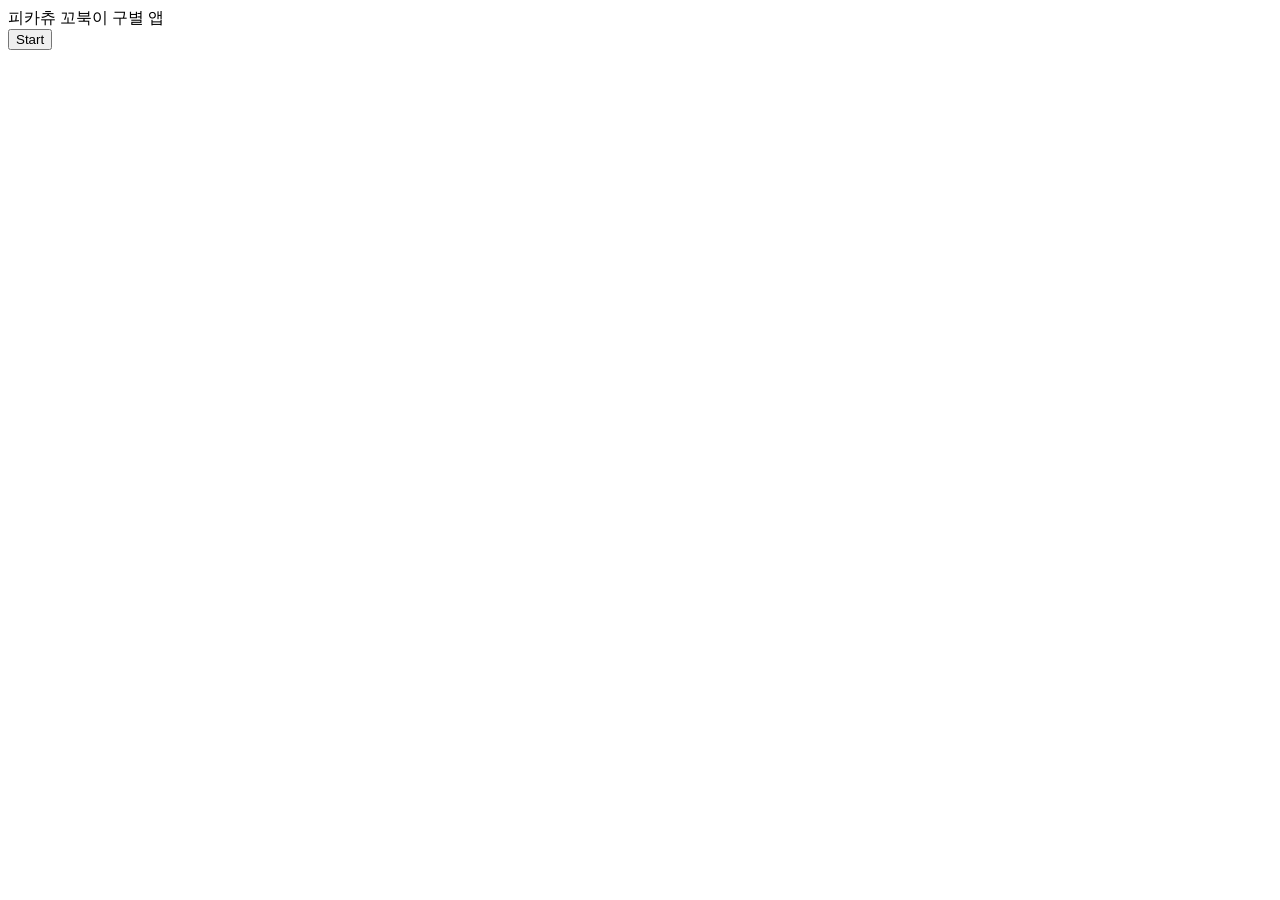
==== index.html @ a7b804fa "Add files via upload" ====
<!DOCTYPE html>
<html lang="en">
<head>
    <meta charset="UTF-8">
    <meta name="viewport" content="width=device-width, initial-scale=1.0">
    <title>Document</title>
</head>
<body>
    
<div>피카츄 꼬북이 구별 앱</div>
<button type="button" onclick="init()">Start</button>
<div id="webcam-container"></div>
<div id="label-container"></div>
<script src="https://cdn.jsdelivr.net/npm/@tensorflow/tfjs@latest/dist/tf.min.js"></script>
<script src="https://cdn.jsdelivr.net/npm/@teachablemachine/image@latest/dist/teachablemachine-image.min.js"></script>
<script type="text/javascript">
    // More API functions here:
    // https://github.com/googlecreativelab/teachablemachine-community/tree/master/libraries/image

    // the link to your model provided by Teachable Machine export panel
    const URL = "https://teachablemachine.withgoogle.com/models/abmu2gbJi/";

    let model, webcam, labelContainer, maxPredictions;

    // Load the image model and setup the webcam
    async function init() {
        const modelURL = URL + "model.json";
        const metadataURL = URL + "metadata.json";

        // load the model and metadata
        // Refer to tmImage.loadFromFiles() in the API to support files from a file picker
        // or files from your local hard drive
        // Note: the pose library adds "tmImage" object to your window (window.tmImage)
        model = await tmImage.load(modelURL, metadataURL);
        maxPredictions = model.getTotalClasses();

        // Convenience function to setup a webcam
        const flip = true; // whether to flip the webcam
        webcam = new tmImage.Webcam(200, 200, flip); // width, height, flip
        await webcam.setup(); // request access to the webcam
        await webcam.play();
        window.requestAnimationFrame(loop);

        // append elements to the DOM
        document.getElementById("webcam-container").appendChild(webcam.canvas);
        labelContainer = document.getElementById("label-container");
        for (let i = 0; i < maxPredictions; i++) { // and class labels
            labelContainer.appendChild(document.createElement("div"));
        }
    }

    async function loop() {
        webcam.update(); // update the webcam frame
        await predict();
        window.requestAnimationFrame(loop);
    }

    // run the webcam image through the image model
    async function predict() {
        // predict can take in an image, video or canvas html element
        const prediction = await model.predict(webcam.canvas);
        for (let i = 0; i < maxPredictions; i++) {
            const classPrediction =
                prediction[i].className + ": " + prediction[i].probability.toFixed(2);
            labelContainer.childNodes[i].innerHTML = classPrediction;
        }
    }
</script>
</body>
</html>
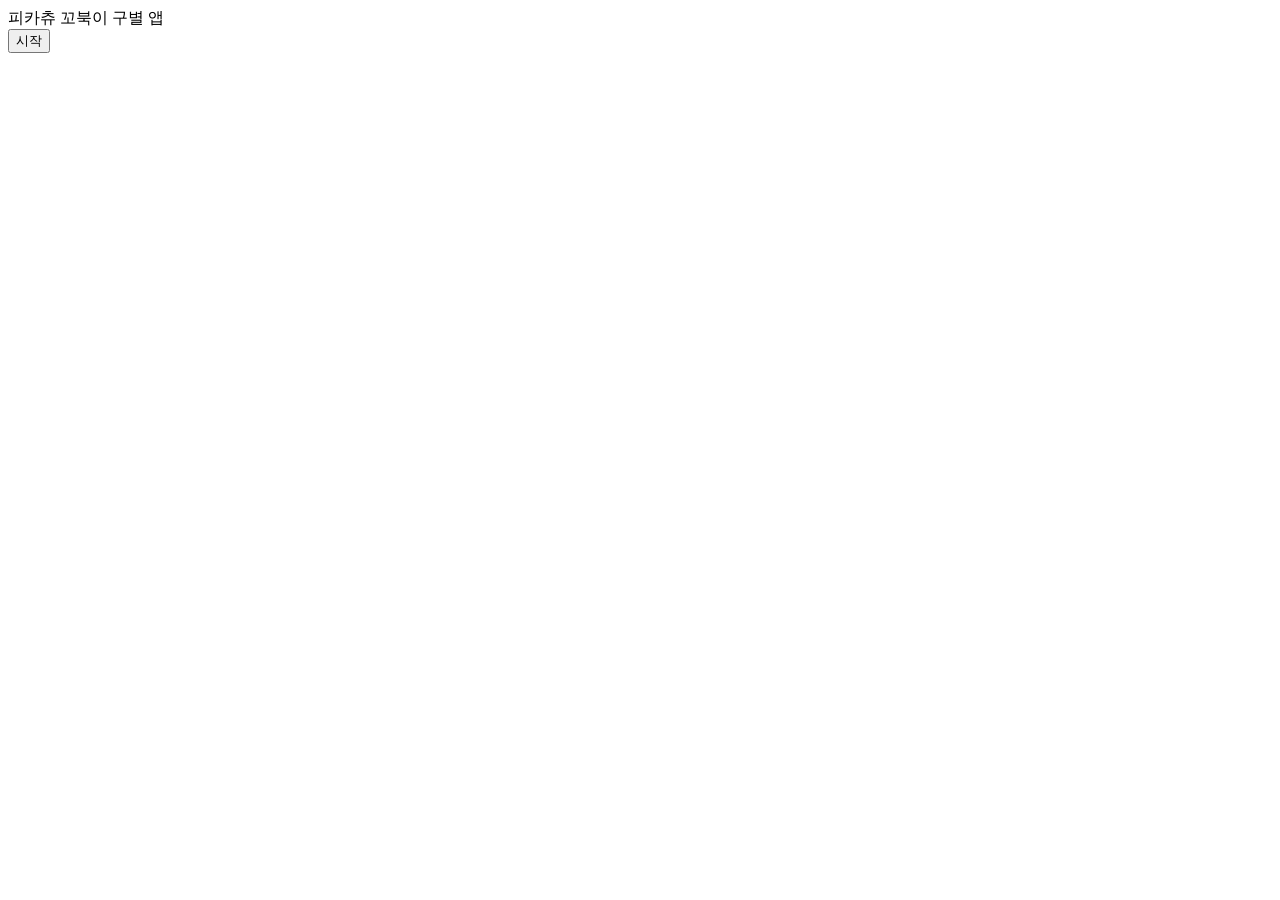
==== commit 36b79ff0: "start->시작" ====
--- a/index.html
+++ b/index.html
@@ -8,7 +8,7 @@
 <body>
     
 <div>피카츄 꼬북이 구별 앱</div>
-<button type="button" onclick="init()">Start</button>
+<button type="button" onclick="init()">시작</button>
 <div id="webcam-container"></div>
 <div id="label-container"></div>
 <script src="https://cdn.jsdelivr.net/npm/@tensorflow/tfjs@latest/dist/tf.min.js"></script>
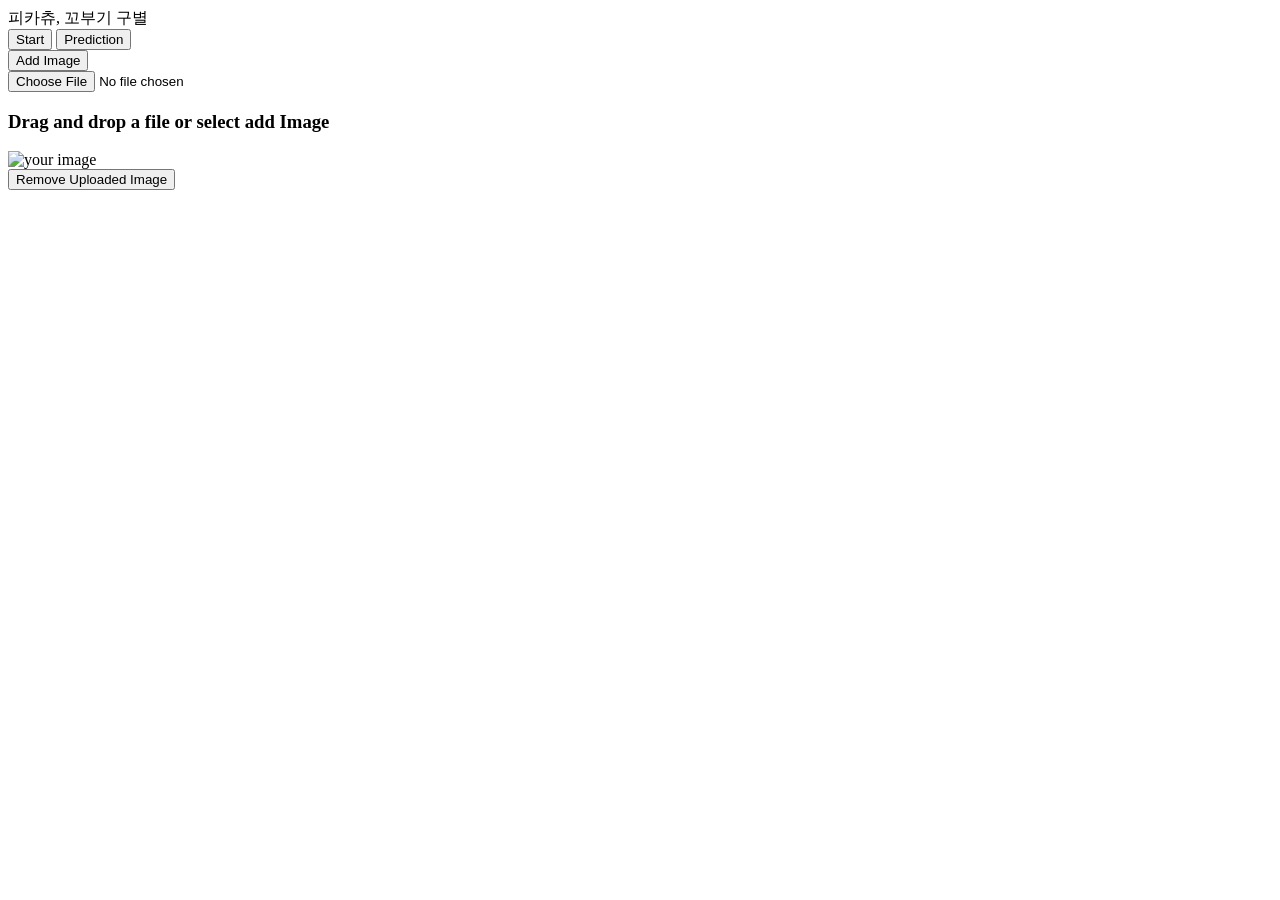
==== commit 873483b1: "Add files via upload" ====
--- a/index.html
+++ b/index.html
@@ -1,19 +1,88 @@
 <!DOCTYPE html>
 <html lang="en">
+
 <head>
-    <meta charset="UTF-8">
-    <meta name="viewport" content="width=device-width, initial-scale=1.0">
-    <title>Document</title>
+  <meta charset="UTF-8">
+  <meta http-equiv="X-UA-Compatible" content="IE=edge">
+  <title>허예림</title>
+  <script>//11_css파일을 참조하기 위해 아래 내용 추가</script>
+  <link rel="stylesheet" href="style.css">
 </head>
+
 <body>
-    
-<div>피카츄 꼬북이 구별 앱</div>
-<button type="button" onclick="init()">시작</button>
-<div id="webcam-container"></div>
-<div id="label-container"></div>
-<script src="https://cdn.jsdelivr.net/npm/@tensorflow/tfjs@latest/dist/tf.min.js"></script>
-<script src="https://cdn.jsdelivr.net/npm/@teachablemachine/image@latest/dist/teachablemachine-image.min.js"></script>
-<script type="text/javascript">
+  <div>피카츄, 꼬부기 구별</div>
+  <button type="button" onclick="init()">Start</button>
+  <script>
+    //19_원래는 for을 돌면서 웹캠을 실행시켜 줬으나, 여기서는 한 번 만으로 예측을 해야 하므로, 아래와 같은 새로운 버튼 추가
+  </script>
+  <button type="button" onclick="predict()">Prediction</button>
+
+  <script>// 00_버튼을 클릭하면, 아래 init()이라는 함수를 실행!</script>
+
+  <script>//09_아래는 코드펜의 html 내용</script>
+  <script class="jsbin" src="https://ajax.googleapis.com/ajax/libs/jquery/1/jquery.min.js"></script>
+  <div class="file-upload">
+    <button class="file-upload-btn" type="button" onclick="$('.file-upload-input').trigger( 'click' )">Add
+      Image</button>
+
+    <div class="image-upload-wrap">
+      <input class="file-upload-input" type='file' onchange="readURL(this);" accept="image/*" />
+      <div class="drag-text">
+        <h3>Drag and drop a file or select add Image</h3>
+      </div>
+    </div>
+    <div class="file-upload-content">
+      <script>//18_개발자도구를 통해 확인해본 결과, file-upload-image에 삽입 이미지가 들어가므로, 이걸 불러오기 위해 id~image" 추가</script>
+      <img class="file-upload-image" id="input_image" src="#" alt="your image" />
+      <div class="image-title-wrap">
+        <button type="button" onclick="removeUpload()" class="remove-image">Remove <span class="image-title">Uploaded
+            Image</span></button>
+      </div>
+    </div>
+  </div>
+
+  <div id="webcam-container"></div>
+  <div id="label-container"></div>
+  <script src="https://cdn.jsdelivr.net/npm/@tensorflow/tfjs@latest/dist/tf.min.js"></script>
+  <script src="https://cdn.jsdelivr.net/npm/@teachablemachine/image@latest/dist/teachablemachine-image.min.js"></script>
+  <script>//10_아래는 코드펜의 js 내용</script>
+  <script>
+    function readURL(input) {
+      if (input.files && input.files[0]) {
+
+        var reader = new FileReader();
+
+        reader.onload = function (e) {
+          $('.image-upload-wrap').hide();
+
+          $('.file-upload-image').attr('src', e.target.result);
+          $('.file-upload-content').show();
+
+          $('.image-title').html(input.files[0].name);
+        };
+
+        reader.readAsDataURL(input.files[0]);
+
+      } else {
+        removeUpload();
+      }
+    }
+
+    function removeUpload() {
+      $('.file-upload-input').replaceWith($('.file-upload-input').clone());
+      $('.file-upload-content').hide();
+      $('.image-upload-wrap').show();
+    }
+    $('.image-upload-wrap').bind('dragover', function () {
+      $('.image-upload-wrap').addClass('image-dropping');
+    });
+    $('.image-upload-wrap').bind('dragleave', function () {
+      $('.image-upload-wrap').removeClass('image-dropping');
+    });
+  </script>
+
+
+  <script type="text/javascript">
     // More API functions here:
     // https://github.com/googlecreativelab/teachablemachine-community/tree/master/libraries/image
 
@@ -23,48 +92,82 @@
     let model, webcam, labelContainer, maxPredictions;
 
     // Load the image model and setup the webcam
+
     async function init() {
-        const modelURL = URL + "model.json";
-        const metadataURL = URL + "metadata.json";
+      const modelURL = URL + "model.json";
+      const metadataURL = URL + "metadata.json";
+      // 01_init() 함수는 모델을 불러오고!
 
-        // load the model and metadata
-        // Refer to tmImage.loadFromFiles() in the API to support files from a file picker
-        // or files from your local hard drive
-        // Note: the pose library adds "tmImage" object to your window (window.tmImage)
-        model = await tmImage.load(modelURL, metadataURL);
-        maxPredictions = model.getTotalClasses();
+      // load the model and metadata
+      // Refer to tmImage.loadFromFiles() in the API to support files from a file picker
+      // or files from your local hard drive
+      // Note: the pose library adds "tmImage" object to your window (window.tmImage)
+      model = await tmImage.load(modelURL, metadataURL);
+      maxPredictions = model.getTotalClasses();
 
-        // Convenience function to setup a webcam
-        const flip = true; // whether to flip the webcam
-        webcam = new tmImage.Webcam(200, 200, flip); // width, height, flip
-        await webcam.setup(); // request access to the webcam
-        await webcam.play();
-        window.requestAnimationFrame(loop);
+      // Convenience function to setup a webcam
+      // 02_아래의 명령어로 웹캠을 킨다!
+      const flip = true; // whether to flip the webcam
+      webcam = new tmImage.Webcam(200, 200, flip); // width, height, flip
+      // 13_아래 내용도 웹캠에 관련된 부분이므로 주석 처리
+      // await webcam.setup(); // request access to the webcam
+      // await webcam.play();
 
-        // append elements to the DOM
-        document.getElementById("webcam-container").appendChild(webcam.canvas);
-        labelContainer = document.getElementById("label-container");
-        for (let i = 0; i < maxPredictions; i++) { // and class labels
-            labelContainer.appendChild(document.createElement("div"));
-        }
+      // 03_아래의 명령어로 loop()라는 함수를 불러오고!
+      // window.requestAnimationFrame(loop);
+      // 15 위 내용도 더이상 loop를 안 돌 것이므로 주석 처리
+
+      // append elements to the DOM
+      // 14_아래 한줄도 웹캠 부분이므로 주석 처리
+      // document.getElementById("webcam-container").appendChild(webcam.canvas);
+      labelContainer = document.getElementById("label-container");
+      for (let i = 0; i < maxPredictions; i++) { // and class labels
+        labelContainer.appendChild(document.createElement("div"));
+      }
     }
-
-    async function loop() {
-        webcam.update(); // update the webcam frame
-        await predict();
-        window.requestAnimationFrame(loop);
-    }
+    // 04_아래와 같이 loop()함수는 웹캠을 업데이트 시키면서 아래와 같은 예측(predict)을 실행한다.
+    // 12 웹캠을 안 쓸 것이므로, 주석 처리
+    // async function loop() {
+    //   webcam.update(); // update the webcam frame
+    //   await predict();
+    //   window.requestAnimationFrame(loop);
+    // }
 
     // run the webcam image through the image model
+    // 05_아래와 같은 예측(predict())함수는 모델을 이용해서 웹캠 이미지로 예측을 한 뒤, 클래스네임 : 및 확률을 더해서
     async function predict() {
-        // predict can take in an image, video or canvas html element
-        const prediction = await model.predict(webcam.canvas);
-        for (let i = 0; i < maxPredictions; i++) {
-            const classPrediction =
-                prediction[i].className + ": " + prediction[i].probability.toFixed(2);
-            labelContainer.childNodes[i].innerHTML = classPrediction;
-        }
+      // predict can take in an image, video or canvas html element
+
+      // 17_teachable machine documnet에 따라 input_image를 넣어주기 위해 아래와 같이 이미지 변수(new_image) 생성 및 predict 추가
+      var new_image = document.getElementById("input_image");
+      // 아래내용 일단 주석
+      // model.predict(
+      //   image: HTMLImageElement | HTMLCanvasElement | HTMLVideoElement | ImageBitmap,
+      //   flipped = false
+      // )
+
+      // 16_아래는 webcam.canvas 대신에 내가 넣어줄 이미지(new_image로 바꾸기) + 두 번째 인자로 document 상에 안뒤집혔으니 false 추가
+      const prediction = await model.predict(new_image, false);
+
+      // 07_아래 내용은 필요 없으므로, 주석 처리
+      // for (let i = 0; i < maxPredictions; i++) {
+      //     const classPrediction =
+      //         prediction[i].className + ": " + prediction[i].probability.toFixed(2);
+      //     labelContainer.childNodes[i].innerHTML = classPrediction;
+      //     // 06_위와 같이 HTML요소에 넣어주고 있다(innerHTML)
+      // }
+      // 08_아래 내용 추가(여기까지 코드 설명, 이후 코드펜 내용)
+      if (prediction[0].className == "피카츄" && prediction[0].probability.toFixed(2) > 0.8) {
+        labelContainer.childNodes[0].innerHTML = "피카츄 입니다."
+      }
+      else if (prediction[1].className == "꼬부기" && prediction[1].probability.toFixed(2) > 0.8) {
+        labelContainer.childNodes[0].innerHTML = "꼬부기 입니다."
+      } else {
+        labelContainer.childNodes[0].innerHTML = "알 수 없습니다."
+      }
     }
-</script>
+  </script>
+
 </body>
+
 </html>
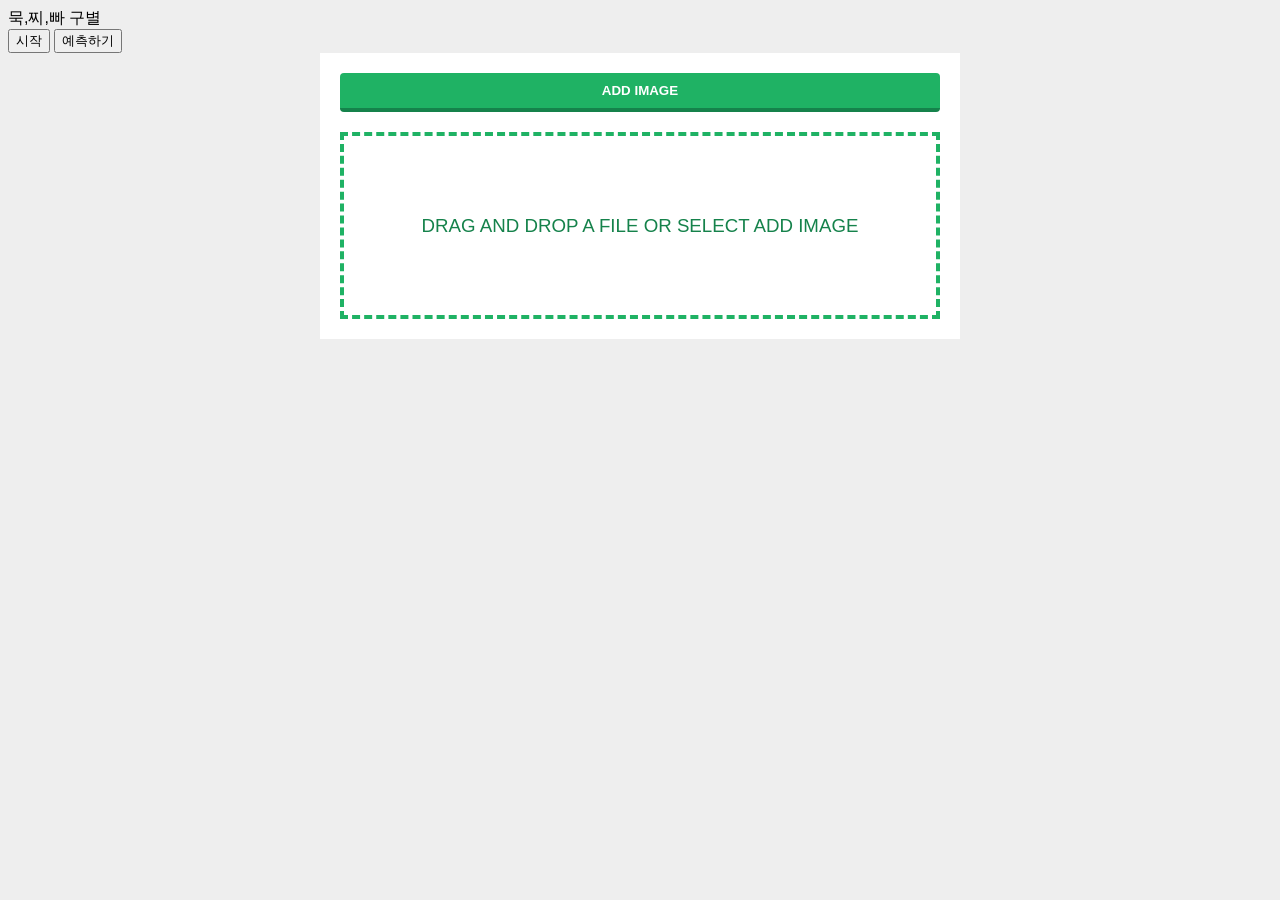
==== commit 1ab230da: "묵찌빠" ====
--- a/index.html
+++ b/index.html
@@ -10,12 +10,12 @@
 </head>
 
 <body>
-  <div>피카츄, 꼬부기 구별</div>
-  <button type="button" onclick="init()">Start</button>
+  <div>묵,찌,빠 구별</div>
+  <button type="button" onclick="init()">시작</button>
   <script>
     //19_원래는 for을 돌면서 웹캠을 실행시켜 줬으나, 여기서는 한 번 만으로 예측을 해야 하므로, 아래와 같은 새로운 버튼 추가
   </script>
-  <button type="button" onclick="predict()">Prediction</button>
+  <button type="button" onclick="predict()">예측하기</button>
 
   <script>// 00_버튼을 클릭하면, 아래 init()이라는 함수를 실행!</script>
 
@@ -87,7 +87,7 @@
     // https://github.com/googlecreativelab/teachablemachine-community/tree/master/libraries/image
 
     // the link to your model provided by Teachable Machine export panel
-    const URL = "https://teachablemachine.withgoogle.com/models/abmu2gbJi/";
+    const URL = "https://teachablemachine.withgoogle.com/models/cDp4c_zcr/";
 
     let model, webcam, labelContainer, maxPredictions;
 
@@ -157,12 +157,15 @@
       //     // 06_위와 같이 HTML요소에 넣어주고 있다(innerHTML)
       // }
       // 08_아래 내용 추가(여기까지 코드 설명, 이후 코드펜 내용)
-      if (prediction[0].className == "피카츄" && prediction[0].probability.toFixed(2) > 0.8) {
-        labelContainer.childNodes[0].innerHTML = "피카츄 입니다."
+      if (prediction[0].className == "묵" && prediction[0].probability.toFixed(2) > 0.6) {
+        labelContainer.childNodes[0].innerHTML = "묵입니다."
       }
-      else if (prediction[1].className == "꼬부기" && prediction[1].probability.toFixed(2) > 0.8) {
-        labelContainer.childNodes[0].innerHTML = "꼬부기 입니다."
-      } else {
+      else if (prediction[1].className == "찌" && prediction[1].probability.toFixed(2) > 0.6) {
+        labelContainer.childNodes[0].innerHTML = "찌입니다."
+      }
+      else if (prediction[2].className == "빠" && prediction[2].probability.toFixed(2) > 0.6) {
+        labelContainer.childNodes[0].innerHTML = "빠입니다."
+      }else {
         labelContainer.childNodes[0].innerHTML = "알 수 없습니다."
       }
     }
--- a/style.css
+++ b/style.css
@@ -0,0 +1,116 @@
+body {
+  font-family: sans-serif;
+  background-color: #eeeeee;
+}
+
+.file-upload {
+  background-color: #ffffff;
+  width: 600px;
+  margin: 0 auto;
+  padding: 20px;
+}
+
+.file-upload-btn {
+  width: 100%;
+  margin: 0;
+  color: #fff;
+  background: #1FB264;
+  border: none;
+  padding: 10px;
+  border-radius: 4px;
+  border-bottom: 4px solid #15824B;
+  transition: all .2s ease;
+  outline: none;
+  text-transform: uppercase;
+  font-weight: 700;
+}
+
+.file-upload-btn:hover {
+  background: #1AA059;
+  color: #ffffff;
+  transition: all .2s ease;
+  cursor: pointer;
+}
+
+.file-upload-btn:active {
+  border: 0;
+  transition: all .2s ease;
+}
+
+.file-upload-content {
+  display: none;
+  text-align: center;
+}
+
+.file-upload-input {
+  position: absolute;
+  margin: 0;
+  padding: 0;
+  width: 100%;
+  height: 100%;
+  outline: none;
+  opacity: 0;
+  cursor: pointer;
+}
+
+.image-upload-wrap {
+  margin-top: 20px;
+  border: 4px dashed #1FB264;
+  position: relative;
+}
+
+.image-dropping,
+.image-upload-wrap:hover {
+  background-color: #1FB264;
+  border: 4px dashed #ffffff;
+}
+
+.image-title-wrap {
+  padding: 0 15px 15px 15px;
+  color: #222;
+}
+
+.drag-text {
+  text-align: center;
+}
+
+.drag-text h3 {
+  font-weight: 100;
+  text-transform: uppercase;
+  color: #15824B;
+  padding: 60px 0;
+}
+
+.file-upload-image {
+  max-height: 200px;
+  max-width: 200px;
+  margin: auto;
+  padding: 20px;
+}
+
+.remove-image {
+  width: 200px;
+  margin: 0;
+  color: #fff;
+  background: #cd4535;
+  border: none;
+  padding: 10px;
+  border-radius: 4px;
+  border-bottom: 4px solid #b02818;
+  transition: all .2s ease;
+  outline: none;
+  text-transform: uppercase;
+  font-weight: 700;
+}
+
+.remove-image:hover {
+  background: #c13b2a;
+  color: #ffffff;
+  transition: all .2s ease;
+  cursor: pointer;
+}
+
+.remove-image:active {
+  border: 0;
+  transition: all .2s ease;
+}
